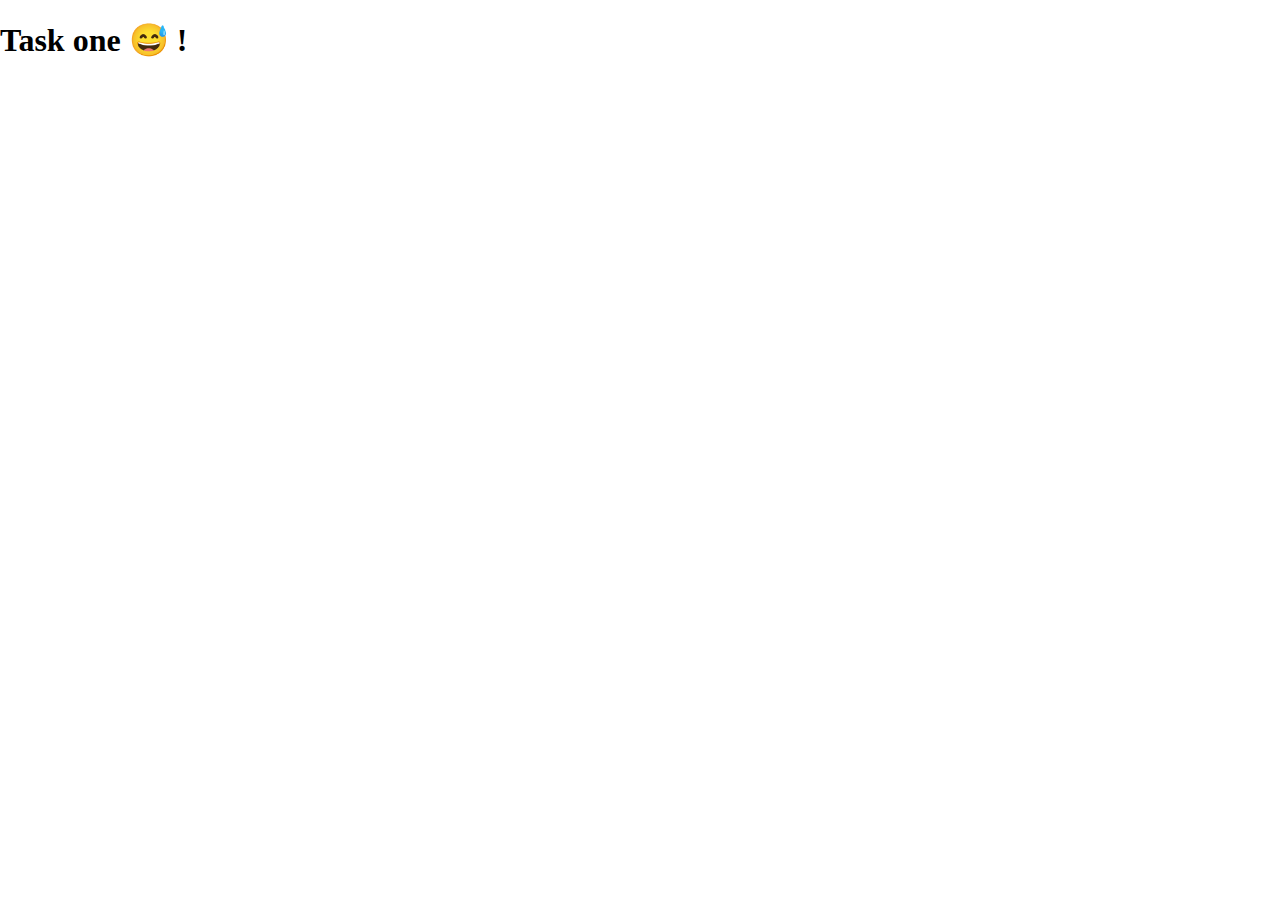
==== index.html @ 8c77986d "add title h1" ====
<!DOCTYPE html>
<html lang="en">
<head>
    <meta charset="UTF-8">
    <meta name="viewport" content="width=device-width, initial-scale=1.0">
    <link rel="stylesheet" href="index.css">
    <title>Task one</title>
</head>
<body>
    <h1>Task one 😅 !</h1>
</body>
</html>
---- index.css ----
body{
    margin: 0;
}
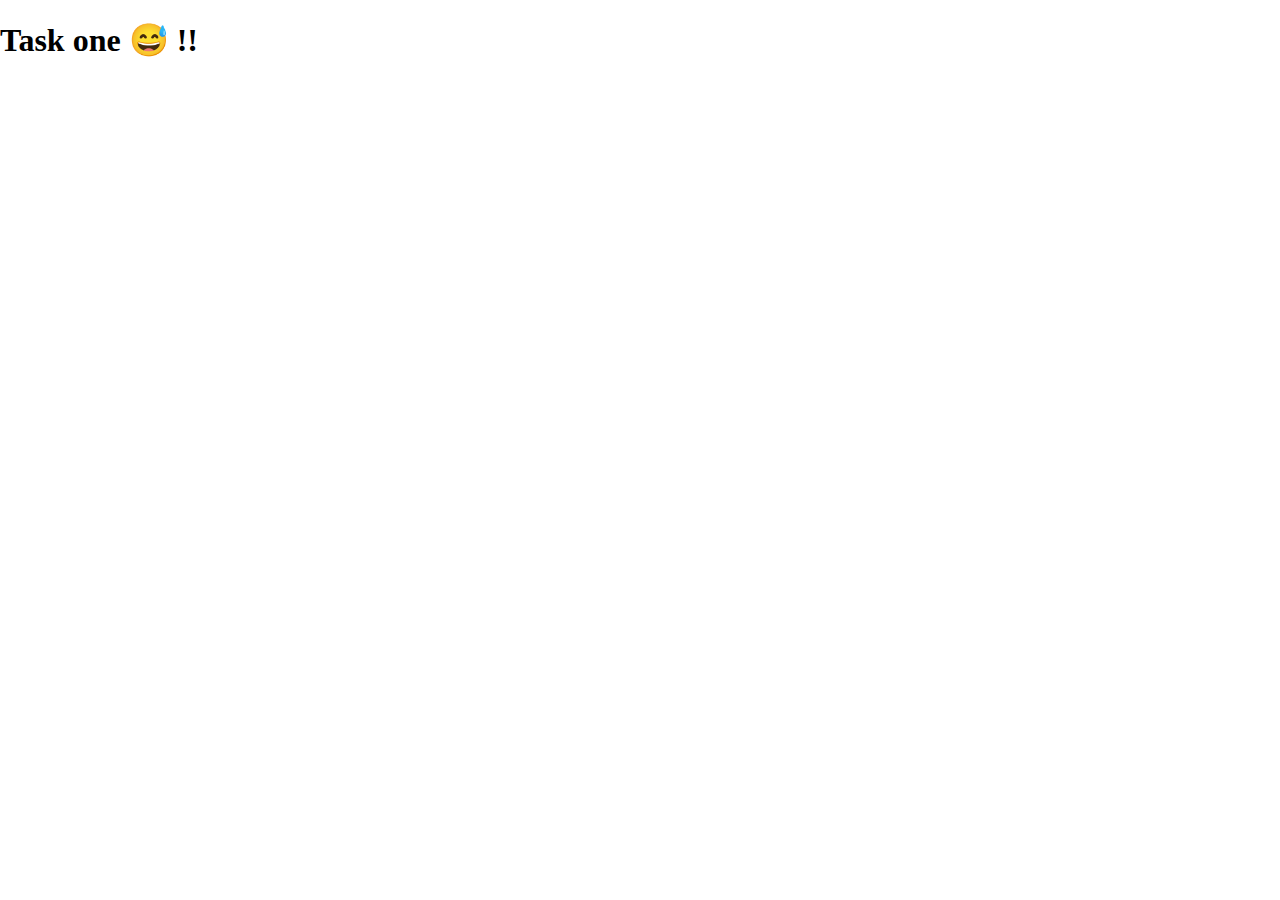
==== commit 9ee4763d: "update the title" ====
--- a/index.html
+++ b/index.html
@@ -7,6 +7,6 @@
     <title>Task one</title>
 </head>
 <body>
-    <h1>Task one 😅 !</h1>
+    <h1>Task one 😅 !!</h1>
 </body>
 </html>